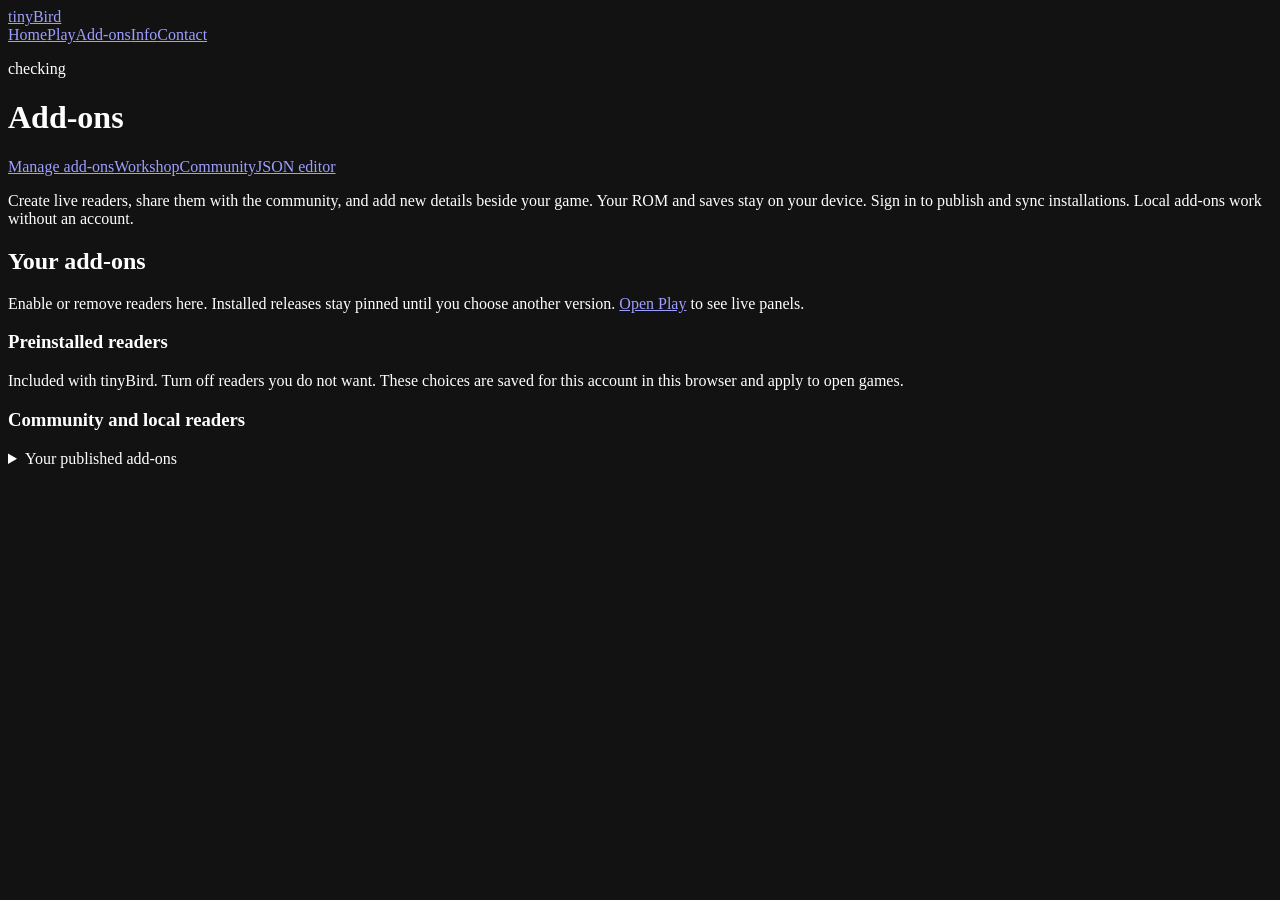
==== crates/tinybird-web/src/assets/addons.html @ 343d43de "..." ====
<!doctype html>
<html lang="en">
<head>
  <meta charset="utf-8" /><meta name="viewport" content="width=device-width, initial-scale=1" />
  <meta name="color-scheme" content="dark" /><title>tinyBird · Add-ons</title>
  <link rel="stylesheet" href="/console.css" /><link rel="stylesheet" href="/addons.css" />
  <link rel="stylesheet" href="/workshop.css" />
</head>
<body>
<div class="rig site-page addons-page">
  <header class="bar">
    <a class="bar__mark" href="/">tinyBird</a>
    <nav class="bar__nav" aria-label="Main navigation"><a href="/">Home</a><a href="/play">Play</a><a class="is-current" aria-current="page" href="/addons">Add-ons</a><a href="/info">Info</a><a href="/contact">Contact</a></nav>
    <p class="bar__state" id="link-state"><span class="dot" aria-hidden="true"></span><span id="link-label">checking</span></p>
    <div class="account" id="account" hidden></div>
  </header>
  <main>
    <h1 class="addons-title">Add-ons</h1>
    <p id="addon-message" role="status" aria-live="polite"></p>
    <nav class="addon-view-nav" aria-label="Add-on workspace"><a href="#manage" data-addon-tab="manage">Manage add-ons</a><a href="#workshop" data-addon-tab="workshop">Workshop</a><a href="#community" data-addon-tab="community">Community</a><a href="#advanced" data-addon-tab="advanced">JSON editor</a></nav>
    <p class="addons-lede">Create live readers, share them with the community, and add new details beside your game. Your ROM and saves stay on your device. <span id="account-note">Sign in to publish and sync installations. Local add-ons work without an account.</span></p>
    <section id="workshop-view" data-addon-view="workshop" hidden aria-label="Add-on workshop">
      <div class="workshop-intro"><h2>Build your game reader</h2><p>Find a value, add a field, and watch it update as you play.</p></div>
      <div class="workshop-layout">
        <section class="workshop-output"><h3>Live reader</h3><p>Fields you add appear here.</p><div id="workshop-output"><p>Add a field to see it here.</p></div></section>
        <div class="workshop-game"><h3>Test game</h3><p>Play to check your fields. Saves are under Save &amp; load.</p><iframe id="workshop-player" title="Workshop test emulator" allow="autoplay; fullscreen; gamepad" allowfullscreen></iframe></div>
        <details class="workshop" id="addon-workshop" open></details>
      </div>
    </section>
    <section class="panel addon-panel" data-addon-view="manage" aria-labelledby="installed-title">
      <h2 id="installed-title">Your add-ons</h2><p>Enable or remove readers here. Installed releases stay pinned until you choose another version. <a href="/play">Open Play</a> to see live panels.</p>
      <h3>Preinstalled readers</h3><p>Included with tinyBird. Turn off readers you do not want. These choices are saved for this account in this browser and apply to open games.</p><div id="builtin-list" class="addon-grid"></div>
      <h3>Community and local readers</h3>
      <div id="installed-list" class="addon-grid"></div>
      <div id="local-list" class="addon-grid"></div>
      <details><summary>Your published add-ons</summary><div id="published-list" class="addon-grid"></div></details>
    </section>
    <section class="panel addon-panel" data-addon-view="community" hidden aria-labelledby="browse-title">
      <h2 id="browse-title">Community library</h2>
      <p>Browse runnable readers and shared memory sheets. Search by game code, field name, or memory address.</p>
      <label>Show<select id="catalog-kind"><option value="">All readers and sheets</option><option value="memory_sheet">Public memory sheets</option></select></label>
      <form id="addon-search" class="addon-actions"><label>Find an add-on <input id="search-query" maxlength="120" type="search" /></label><button class="key" type="submit">Search</button></form>
      <div id="catalog" class="addon-grid"></div><button class="key" id="load-more" type="button" hidden>Load more</button>
      <div id="release-detail" class="addon-detail" hidden></div>
    </section>
    <section class="panel addon-panel" data-addon-view="advanced" hidden aria-labelledby="create-title">
      <h2 id="create-title">Create an add-on</h2>
      <p><a class="key" href="#workshop">Open the workshop</a> to build beside a test game. This editor is for advanced JSON work; its example address is a placeholder.</p>
      <form id="starter-form" class="addon-builder">
        <label>Add-on ID<input id="starter-id" value="my.reader" pattern="[a-zA-Z0-9._-]+" maxlength="60" required /></label>
        <label>Name<input id="starter-name" value="My game reader" maxlength="120" required /></label>
        <label>Full game code<input id="starter-game" value="BPRE" pattern="[a-zA-Z0-9]{4}" maxlength="4" required /></label>
        <label>ROM revision<input id="starter-revision" value="0" min="0" max="255" type="number" required /></label>
        <label>Field label<input id="starter-label" value="Value" maxlength="120" required /></label>
        <label>Memory address<input id="starter-address" value="0x02000000" maxlength="12" required /></label>
        <label>Number type<select id="starter-type"><option value="u8">8-bit unsigned</option><option value="u16" selected>16-bit unsigned</option><option value="u32">32-bit unsigned</option></select></label>
        <button class="key" type="submit">Create template</button>
      </form>
      <label class="addon-editor-label">Manifest editor<textarea id="manifest-editor" rows="18" spellcheck="false" aria-describedby="manifest-help"></textarea></label>
      <p id="manifest-help">Add more fields or cards in the manifest. Readers have bounded, read-only access to game RAM and ROM. Optional <code>when: {"read": {"u8": "0x02000000"}, "equals": 1}</code> waits for the game to be ready. Zero is valid data.</p>
      <div class="addon-actions">
        <button class="key" id="validate-addon" type="button">Validate</button>
        <button class="key" id="try-addon" type="button">Install locally</button>
        <button class="key" id="preview-addon" type="button">Preview in running game</button>
        <button class="key" id="export-addon" type="button">Export JSON</button>
        <label class="addon-import">Import JSON<input id="import-addon" type="file" accept=".json,application/json" /></label>
      </div>
      <div id="preview-result" class="addon-detail" hidden></div>
      <form id="publish-form" class="addon-publish">
        <label>Description<textarea id="publish-description" maxlength="2000" rows="3" required placeholder="What this reads, tested game versions, and any limitations"></textarea></label>
        <label>Sharing license<select id="publish-license"><option>MIT</option><option>Apache-2.0</option><option>CC0-1.0</option><option>CC-BY-4.0</option></select></label>
        <p>Publishing makes this manifest public. Publishing the same add-on ID from your account creates a new immutable release. Include only content you can share.</p>
        <button class="key" id="publish-addon" type="submit">Publish release</button>
      </form>
    </section>
    <section class="panel addon-panel" id="moderation" hidden><h2>Community reports</h2><div id="report-list"></div></section>
  </main>
</div>
<script type="module" src="/addons.js"></script>
</body></html>
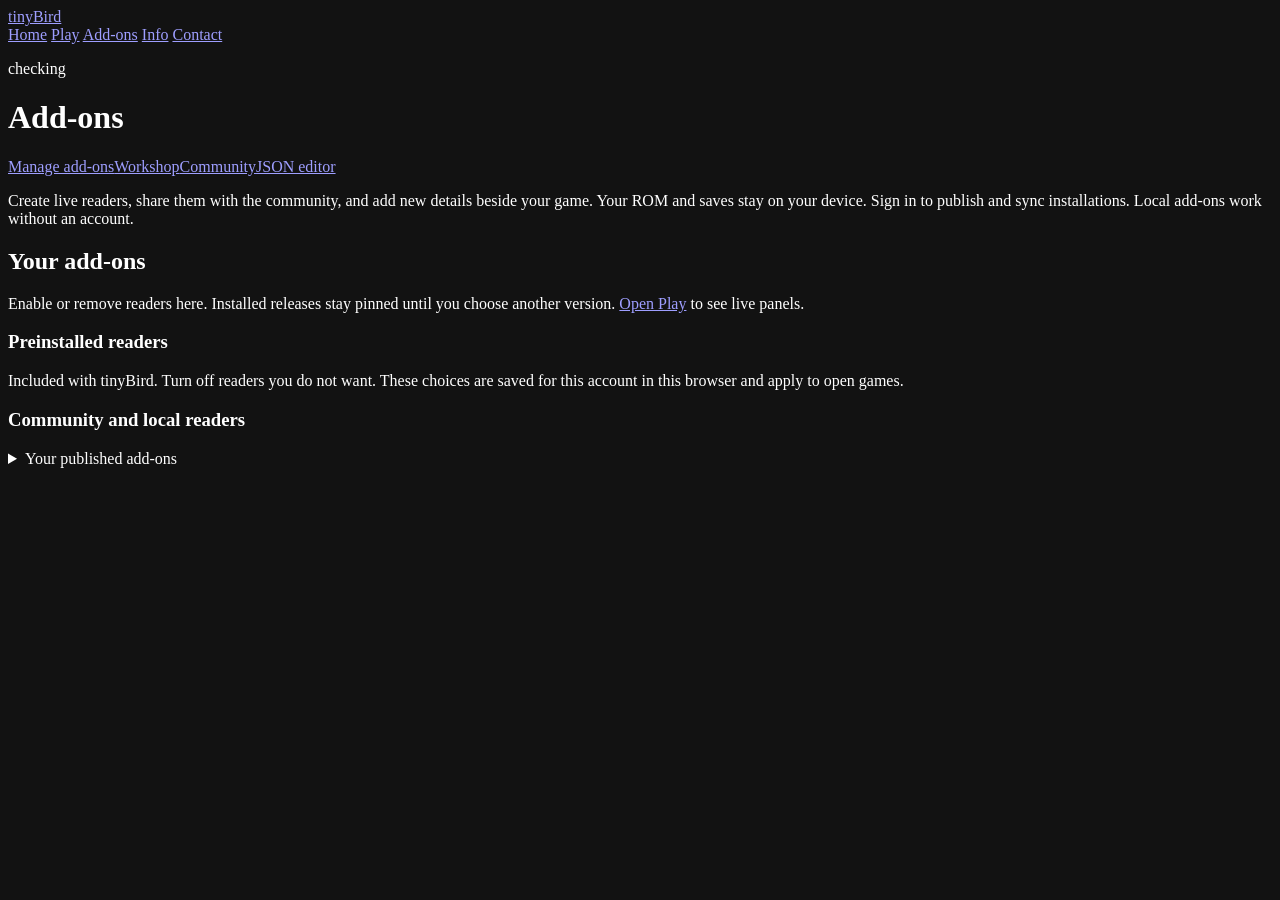
==== commit 244243a3: "Checkpoint playroom, addon Workshop, automation and session recovery" ====
--- a/crates/tinybird-web/src/assets/addons.html
+++ b/crates/tinybird-web/src/assets/addons.html
@@ -10,7 +10,13 @@
 <div class="rig site-page addons-page">
   <header class="bar">
     <a class="bar__mark" href="/">tinyBird</a>
-    <nav class="bar__nav" aria-label="Main navigation"><a href="/">Home</a><a href="/play">Play</a><a class="is-current" aria-current="page" href="/addons">Add-ons</a><a href="/info">Info</a><a href="/contact">Contact</a></nav>
+    <nav class="bar__nav" aria-label="Main navigation">
+      <a href="/">Home</a>
+      <a href="/play">Play</a>
+      <a class="is-current" aria-current="page" href="/addons">Add-ons</a>
+      <a href="/info">Info</a>
+      <a href="/contact">Contact</a>
+    </nav>
     <p class="bar__state" id="link-state"><span class="dot" aria-hidden="true"></span><span id="link-label">checking</span></p>
     <div class="account" id="account" hidden></div>
   </header>
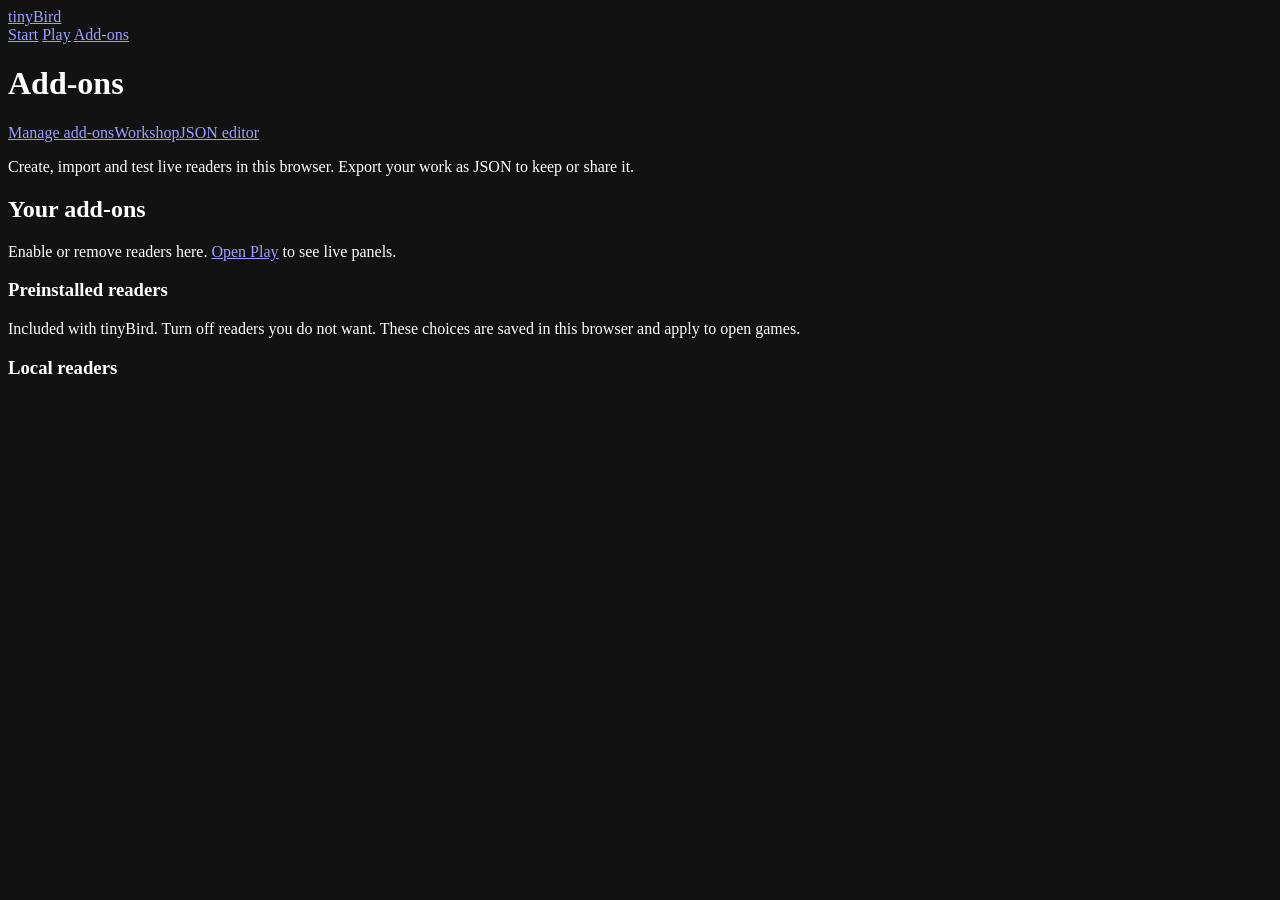
==== commit 36fc0525: "Take the hosted site out; keep a local player for building and testing The web crate held two things" ====
--- a/crates/tinybird-web/src/assets/addons.html
+++ b/crates/tinybird-web/src/assets/addons.html
@@ -11,20 +11,16 @@
   <header class="bar">
     <a class="bar__mark" href="/">tinyBird</a>
     <nav class="bar__nav" aria-label="Main navigation">
-      <a href="/">Home</a>
+      <a href="/">Start</a>
       <a href="/play">Play</a>
       <a class="is-current" aria-current="page" href="/addons">Add-ons</a>
-      <a href="/info">Info</a>
-      <a href="/contact">Contact</a>
     </nav>
-    <p class="bar__state" id="link-state"><span class="dot" aria-hidden="true"></span><span id="link-label">checking</span></p>
-    <div class="account" id="account" hidden></div>
   </header>
   <main>
     <h1 class="addons-title">Add-ons</h1>
     <p id="addon-message" role="status" aria-live="polite"></p>
-    <nav class="addon-view-nav" aria-label="Add-on workspace"><a href="#manage" data-addon-tab="manage">Manage add-ons</a><a href="#workshop" data-addon-tab="workshop">Workshop</a><a href="#community" data-addon-tab="community">Community</a><a href="#advanced" data-addon-tab="advanced">JSON editor</a></nav>
-    <p class="addons-lede">Create live readers, share them with the community, and add new details beside your game. Your ROM and saves stay on your device. <span id="account-note">Sign in to publish and sync installations. Local add-ons work without an account.</span></p>
+    <nav class="addon-view-nav" aria-label="Add-on workspace"><a href="#manage" data-addon-tab="manage">Manage add-ons</a><a href="#workshop" data-addon-tab="workshop">Workshop</a><a href="#advanced" data-addon-tab="advanced">JSON editor</a></nav>
+    <p class="addons-lede">Create, import and test live readers in this browser. Export your work as JSON to keep or share it.</p>
     <section id="workshop-view" data-addon-view="workshop" hidden aria-label="Add-on workshop">
       <div class="workshop-intro"><h2>Build your game reader</h2><p>Find a value, add a field, and watch it update as you play.</p></div>
       <div class="workshop-layout">
@@ -34,20 +30,10 @@
       </div>
     </section>
     <section class="panel addon-panel" data-addon-view="manage" aria-labelledby="installed-title">
-      <h2 id="installed-title">Your add-ons</h2><p>Enable or remove readers here. Installed releases stay pinned until you choose another version. <a href="/play">Open Play</a> to see live panels.</p>
-      <h3>Preinstalled readers</h3><p>Included with tinyBird. Turn off readers you do not want. These choices are saved for this account in this browser and apply to open games.</p><div id="builtin-list" class="addon-grid"></div>
-      <h3>Community and local readers</h3>
-      <div id="installed-list" class="addon-grid"></div>
+      <h2 id="installed-title">Your add-ons</h2><p>Enable or remove readers here. <a href="/play">Open Play</a> to see live panels.</p>
+      <h3>Preinstalled readers</h3><p>Included with tinyBird. Turn off readers you do not want. These choices are saved in this browser and apply to open games.</p><div id="builtin-list" class="addon-grid"></div>
+      <h3>Local readers</h3>
       <div id="local-list" class="addon-grid"></div>
-      <details><summary>Your published add-ons</summary><div id="published-list" class="addon-grid"></div></details>
-    </section>
-    <section class="panel addon-panel" data-addon-view="community" hidden aria-labelledby="browse-title">
-      <h2 id="browse-title">Community library</h2>
-      <p>Browse runnable readers and shared memory sheets. Search by game code, field name, or memory address.</p>
-      <label>Show<select id="catalog-kind"><option value="">All readers and sheets</option><option value="memory_sheet">Public memory sheets</option></select></label>
-      <form id="addon-search" class="addon-actions"><label>Find an add-on <input id="search-query" maxlength="120" type="search" /></label><button class="key" type="submit">Search</button></form>
-      <div id="catalog" class="addon-grid"></div><button class="key" id="load-more" type="button" hidden>Load more</button>
-      <div id="release-detail" class="addon-detail" hidden></div>
     </section>
     <section class="panel addon-panel" data-addon-view="advanced" hidden aria-labelledby="create-title">
       <h2 id="create-title">Create an add-on</h2>
@@ -72,14 +58,7 @@
         <label class="addon-import">Import JSON<input id="import-addon" type="file" accept=".json,application/json" /></label>
       </div>
       <div id="preview-result" class="addon-detail" hidden></div>
-      <form id="publish-form" class="addon-publish">
-        <label>Description<textarea id="publish-description" maxlength="2000" rows="3" required placeholder="What this reads, tested game versions, and any limitations"></textarea></label>
-        <label>Sharing license<select id="publish-license"><option>MIT</option><option>Apache-2.0</option><option>CC0-1.0</option><option>CC-BY-4.0</option></select></label>
-        <p>Publishing makes this manifest public. Publishing the same add-on ID from your account creates a new immutable release. Include only content you can share.</p>
-        <button class="key" id="publish-addon" type="submit">Publish release</button>
-      </form>
     </section>
-    <section class="panel addon-panel" id="moderation" hidden><h2>Community reports</h2><div id="report-list"></div></section>
   </main>
 </div>
 <script type="module" src="/addons.js"></script>
